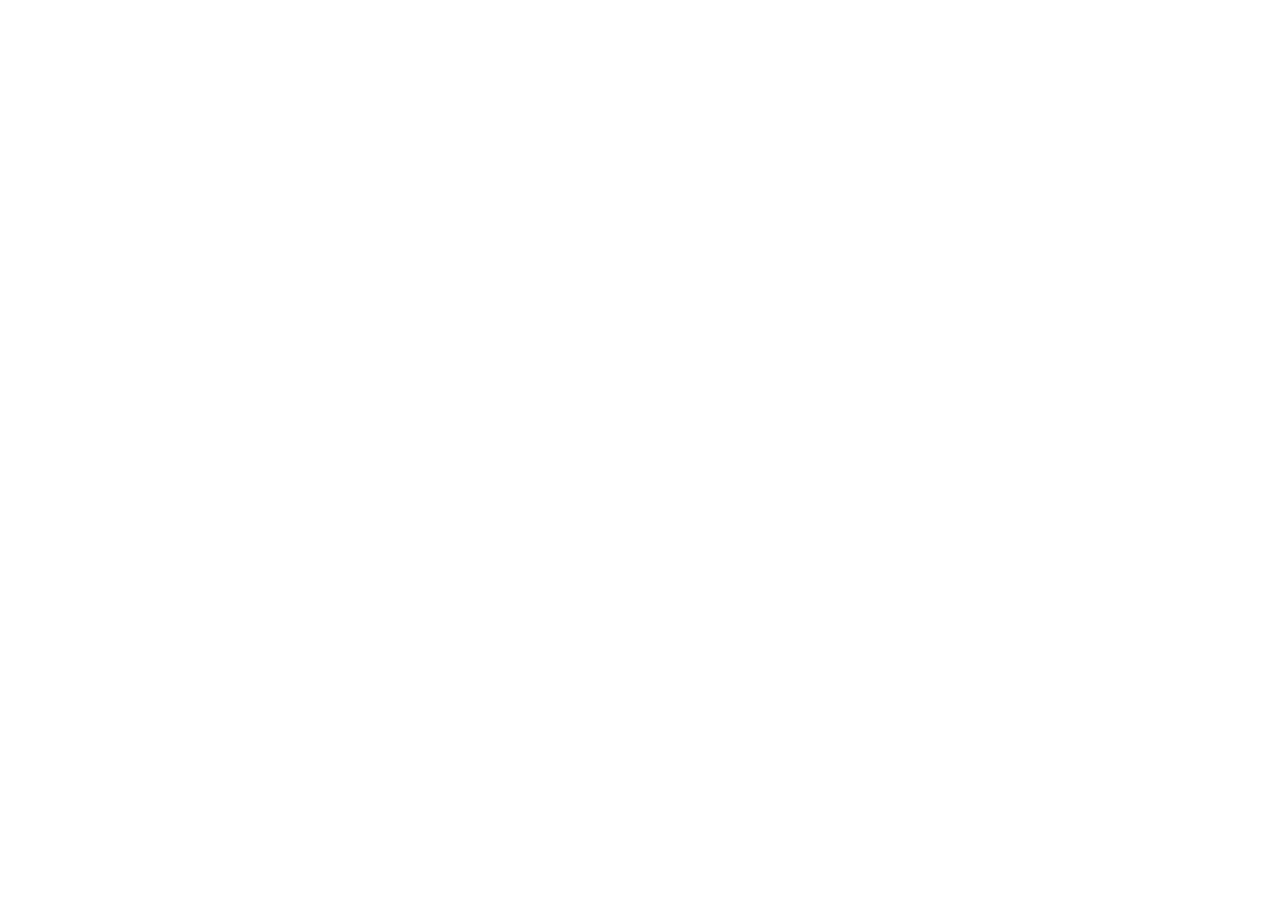
==== cocktail_proj/index.html @ 380c503e "check" ====
<!DOCTYPE html>
<html lang="en">
<head>
    <meta charset="UTF-8">
    <meta name="viewport" content="width=device-width, initial-scale=1.0">
    <title>Document</title>
    <link rel="stylesheet" href="/new branch/style.css">
</head>
<body>
    <script src="/new branch/script.js"></script>
</body>
</html>
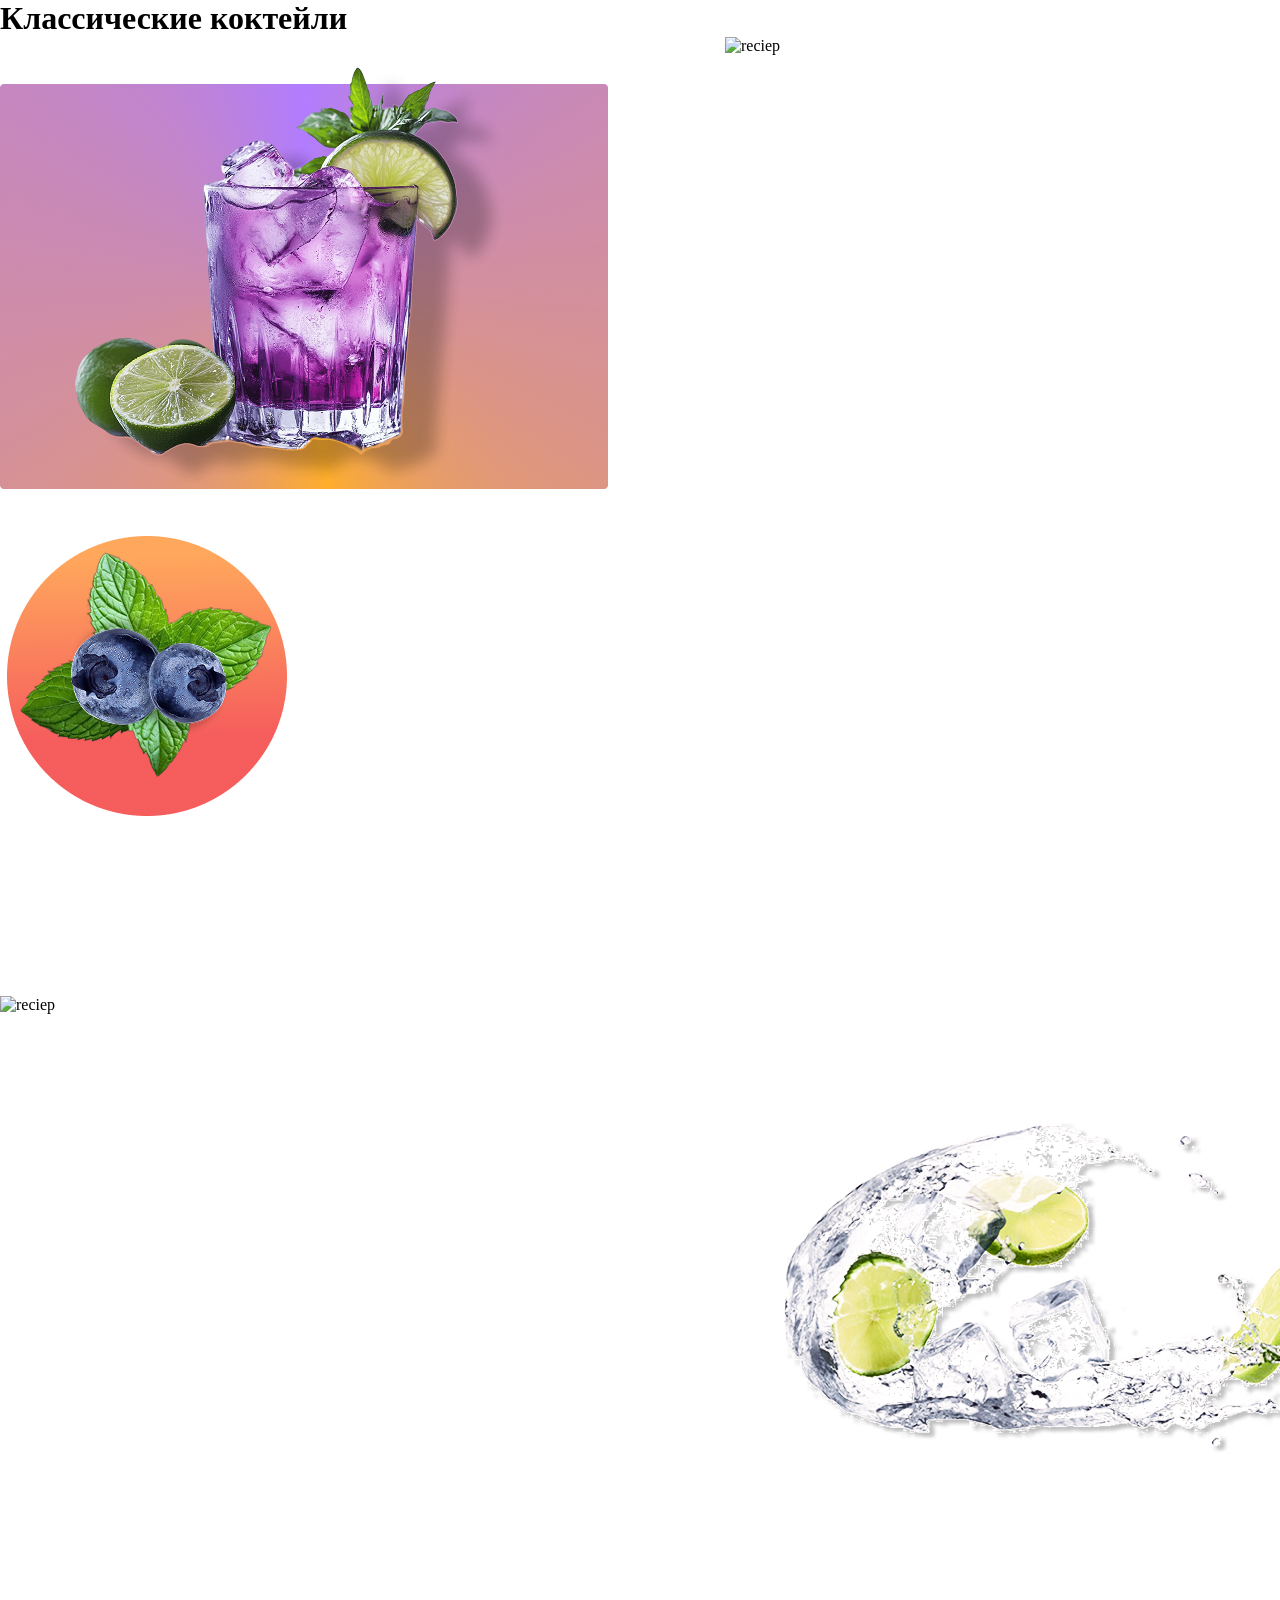
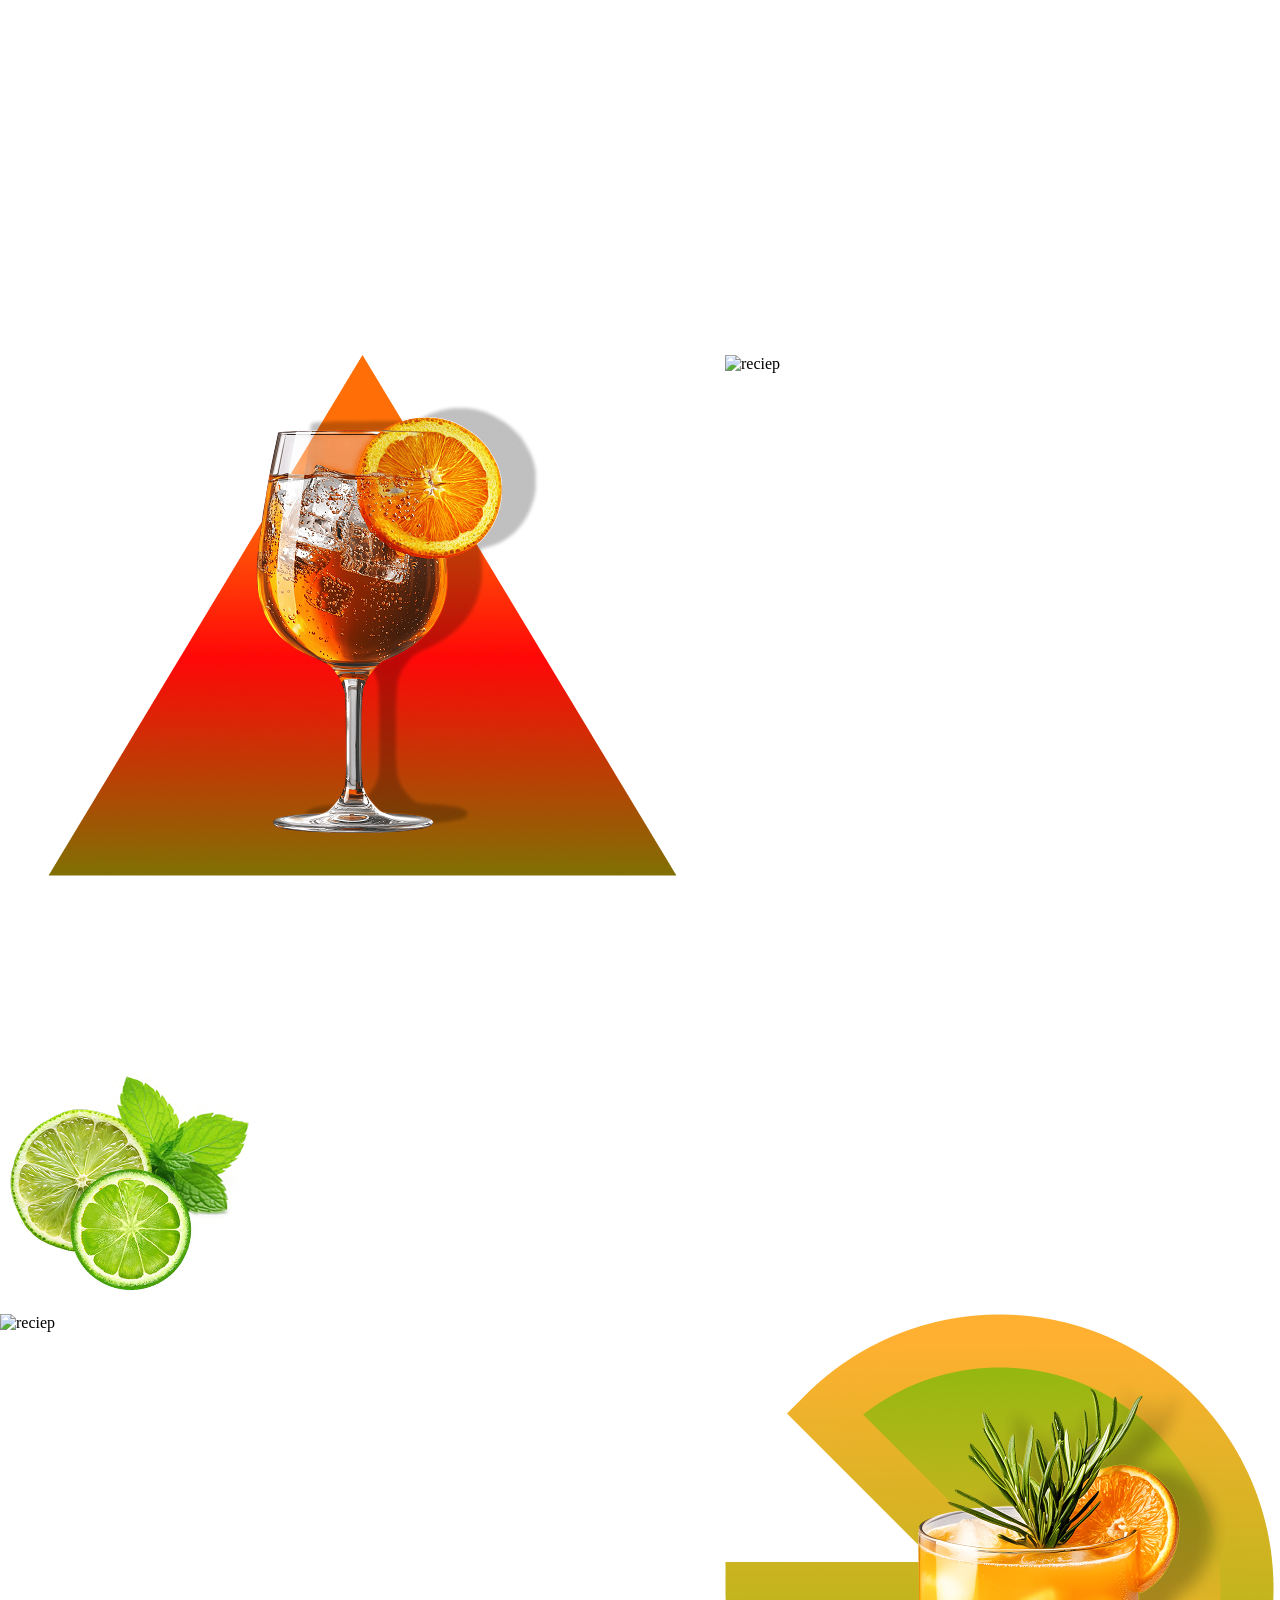
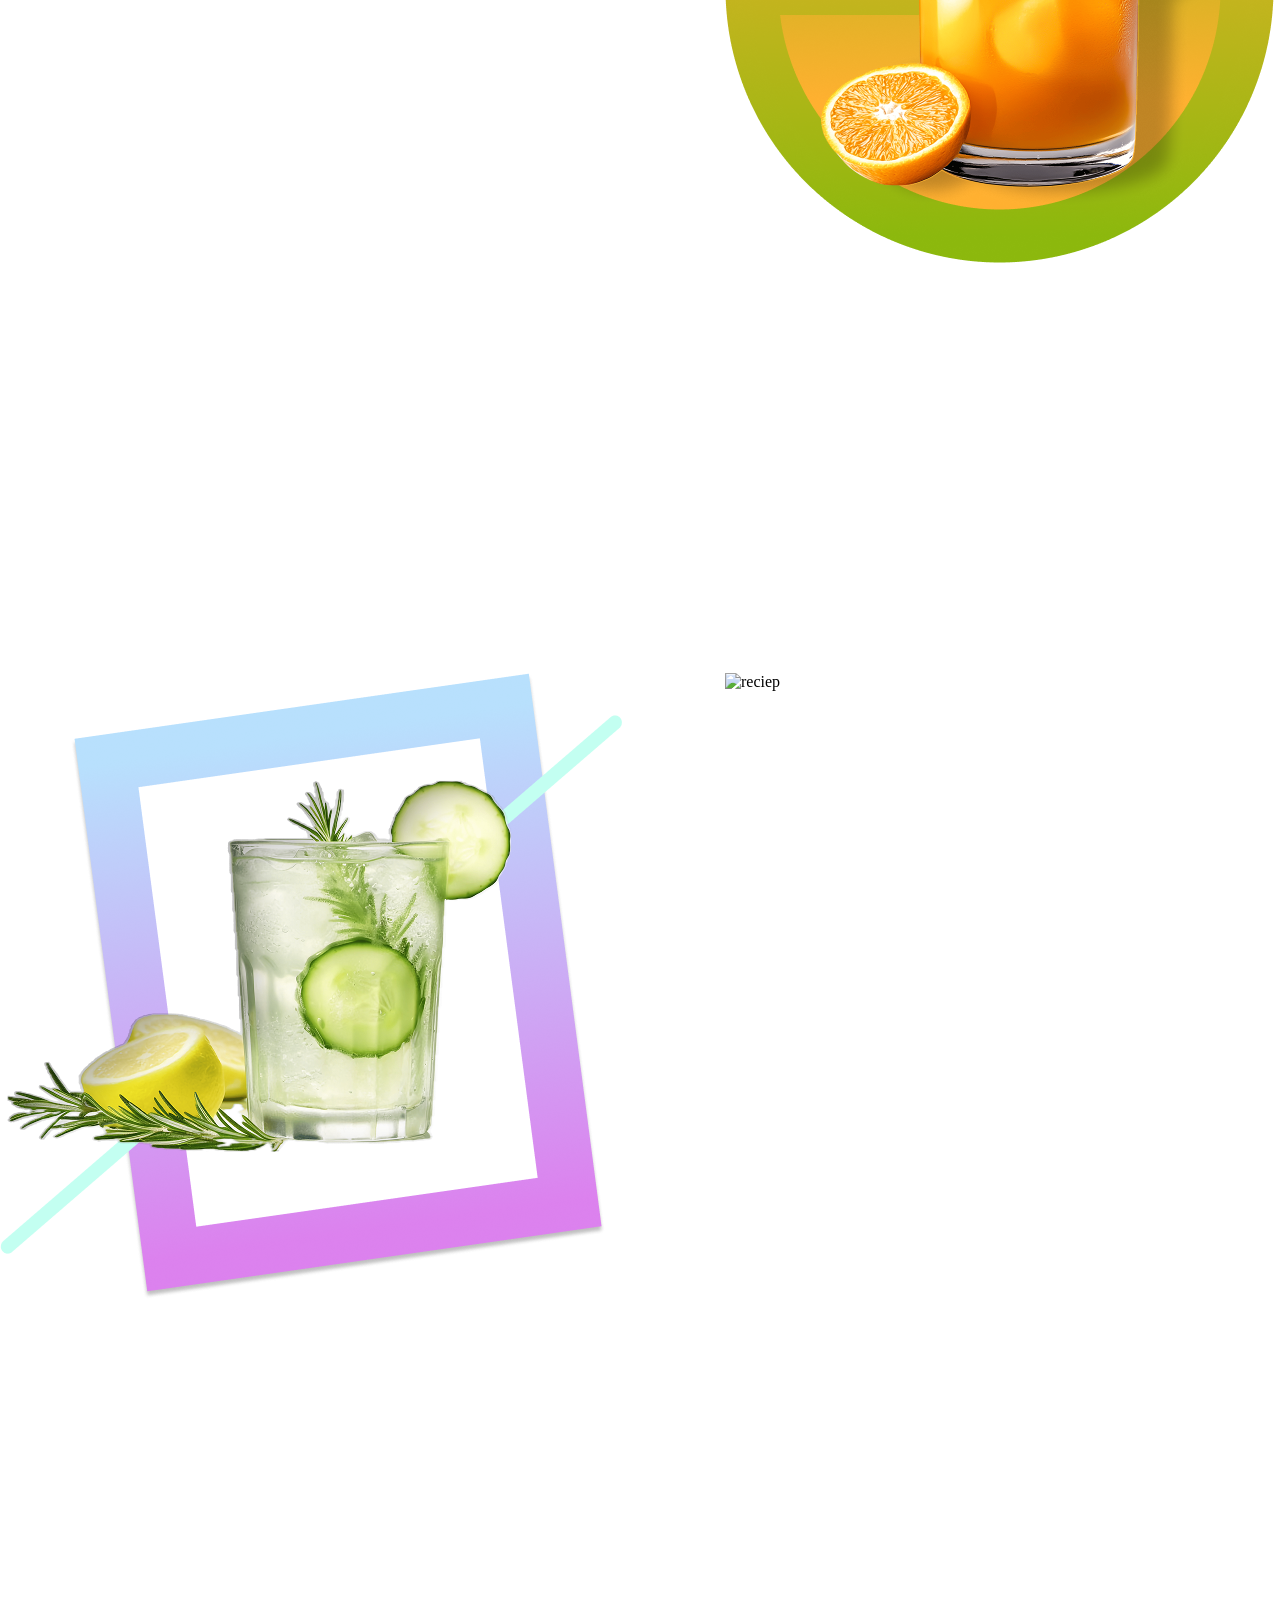
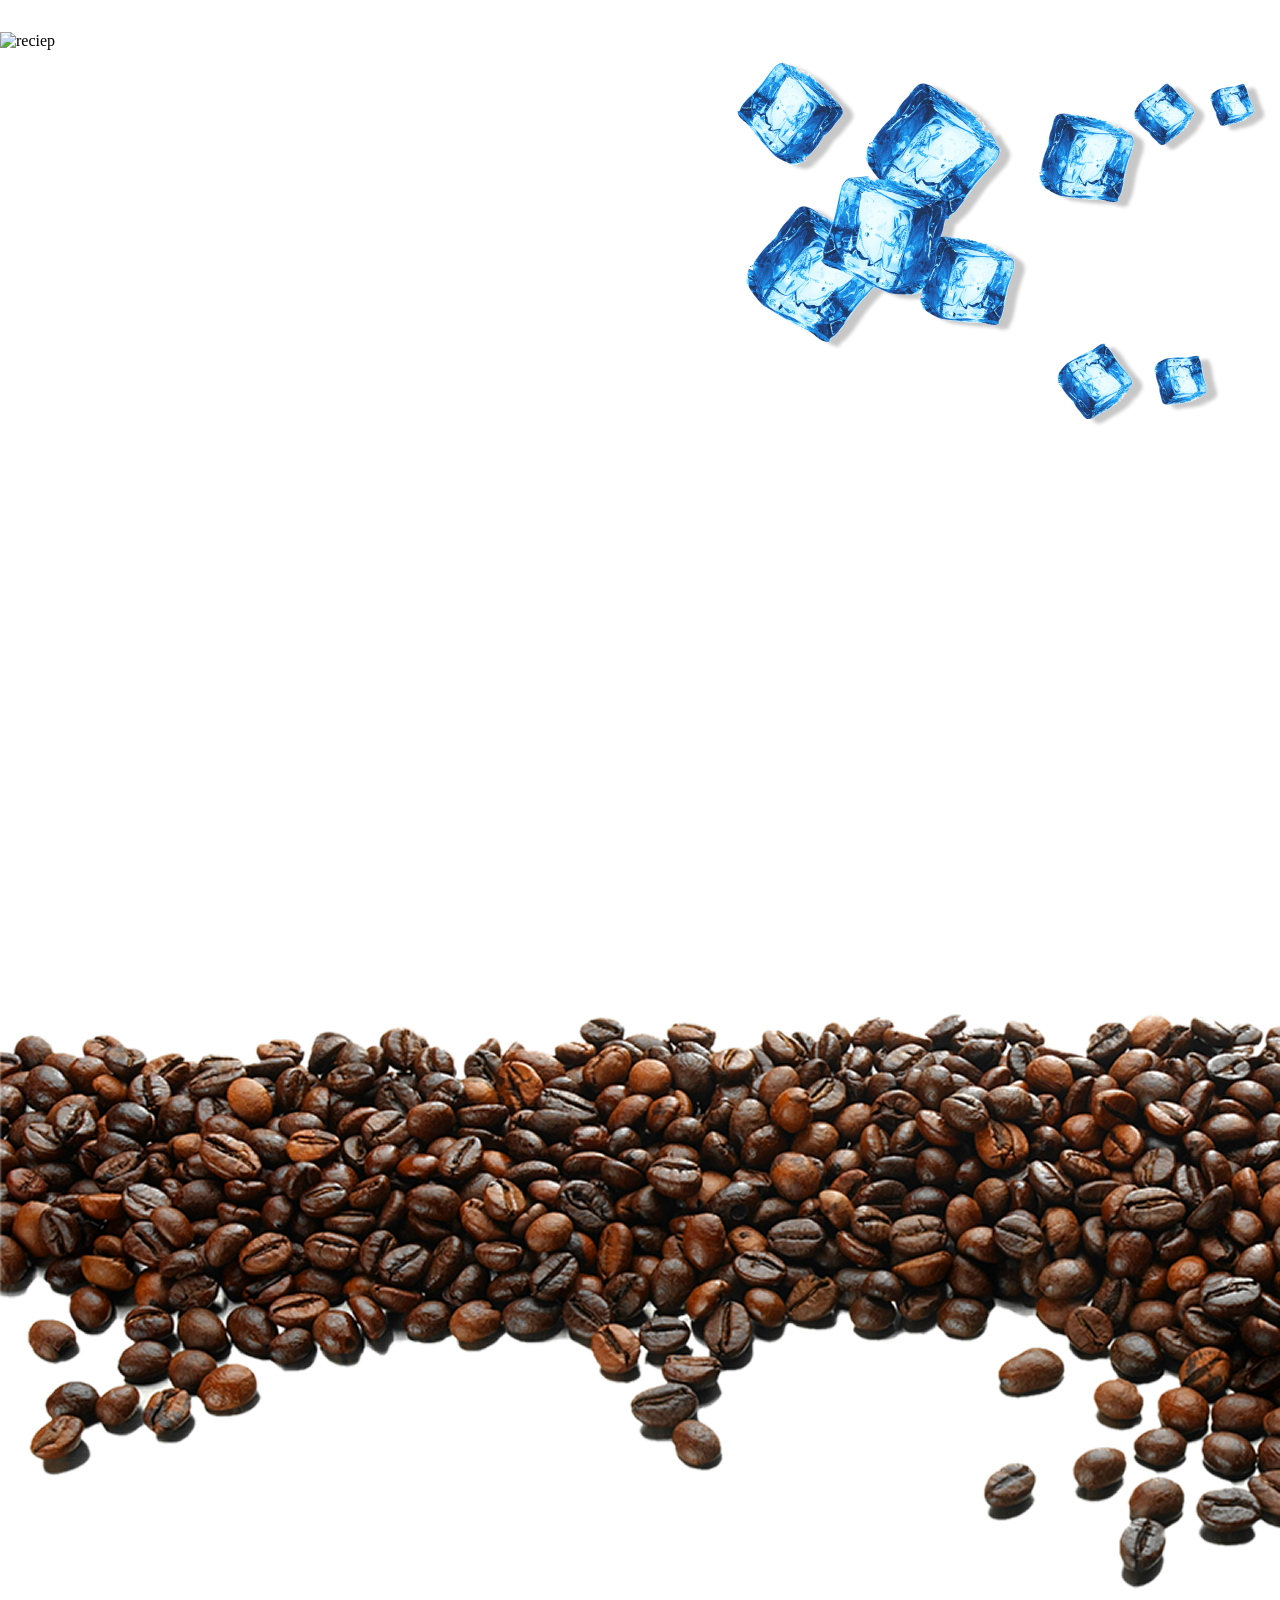
==== commit 2f386c78: "with image" ====
--- a/cocktail_proj/index.html
+++ b/cocktail_proj/index.html
@@ -2,11 +2,147 @@
 <html lang="en">
 <head>
     <meta charset="UTF-8">
-    <meta name="viewport" content="width=device-width, initial-scale=1.0">
+    <meta name="viewport"  content="width=device-width, initial-scale=1.0">
     <title>Document</title>
-    <link rel="stylesheet" href="/new branch/style.css">
+    <link rel="stylesheet" href="/cocktail_proj/style.css">
 </head>
 <body>
+    <h1>Классические коктейли</h1>
+    <section class="classic_cocktails_section">
+        <article class="decoration">
+            <div class="decoration_picture">
+                <img src="../img/cocktail_proj_img/Cocktail 1 (1).png" alt="picture">
+                <img src="../img/cocktail_proj_img/decor.png" alt="decor">
+            </div>
+            <div class="classic_cocktail__about">
+                <div class="cocktail_block image">
+
+                </div>
+                <div class="cocktail_block history">
+                    <p></p>
+                    <p></p>
+                    <p></p>
+                </div>
+                <div class="cocktail_block reciep">
+                    <div class="flipper">
+                        <img src="" alt="reciep">
+                        <img src="" alt="">
+                    </div>
+                </div>
+            </div>
+            <div class="classic_cocktail__about">
+                <div class="cocktail_block image">
+
+                </div>
+                <div class="cocktail_block history">
+                    <p></p>
+                    <p></p>
+                    <p></p>
+                </div>
+                <div class="cocktail_block reciep">
+                    <div class="flipper">
+                        <img src="" alt="reciep">
+                        <img src="" alt="">
+                    </div>
+                </div>
+            </div>
+            <div class="decoration_picture">
+                <img src="../img/cocktail_proj_img/Ice-Water-PNG-File-Download-Free (1).png" alt="picture">
+            </div>
+            <div class="decoration_picture">
+                <img src="../img/cocktail_proj_img/Cocktail 2 (1).png" alt="picture">
+                <img src="../img/cocktail_proj_img/limeMint (1).png" alt="decor">
+            </div>
+            <div class="classic_cocktail__about">
+                <div class="cocktail_block image">
+
+                </div>
+                <div class="cocktail_block history">
+                    <p></p>
+                    <p></p>
+                    <p></p>
+                </div>
+                <div class="cocktail_block reciep">
+                    <div class="flipper">
+                        <img src="" alt="reciep">
+                        <img src="" alt="">
+                    </div>
+                </div>
+            </div>
+            <div class="classic_cocktail__about">
+                <div class="cocktail_block image">
+
+                </div>
+                <div class="cocktail_block history">
+                    <p></p>
+                    <p></p>
+                    <p></p>
+                </div>
+                <div class="cocktail_block reciep">
+                    <div class="flipper">
+                        <img src="" alt="reciep">
+                        <img src="" alt="">
+                    </div>
+                </div>
+            </div>
+            <div class="decoration_picture">
+                <img src="../img/cocktail_proj_img/Cocktail 3 (1).png" alt="picture">
+            </div>
+            <div class="decoration_picture">
+                <img src="../img/cocktail_proj_img/Cocktail 4 (1).png" alt="picture">
+            </div>
+            <div class="classic_cocktail__about">
+                <div class="cocktail_block image">
+
+                </div>
+                <div class="cocktail_block history">
+                    <p></p>
+                    <p></p>
+                    <p></p>
+                </div>
+                <div class="cocktail_block reciep">
+                    <div class="flipper">
+                        <img src="" alt="reciep">
+                        <img src="" alt="">
+                    </div>
+                </div>
+            </div>
+            <div class="classic_cocktail__about">
+                <div class="cocktail_block image">
+
+                </div>
+                <div class="cocktail_block history">
+                    <p></p>
+                    <p></p>
+                    <p></p>
+                </div>
+                <div class="cocktail_block reciep">
+                    <div class="flipper">
+                        <img src="" alt="reciep">
+                        <img src="" alt="">
+                    </div>
+                </div>
+            </div>
+            <div class="decoration_picture">
+                <img src="../img/cocktail_proj_img/86620-blue-cube-iceb.png" alt="picture">
+            </div>
+        </article>
+
+    </section>
+    <section class="movie_cocktails_section">
+        <div class="coffee_beans">
+            <img src="../img/cocktail_proj_img/Coffee-Beans.png" alt="coffee_beans">
+        </div>
+        <article class="movie_cocktail name">
+            <h2></h2>
+            <img src="" alt=""><img src="" alt="">
+        </article>
+
+        <article class="movie_cocktail name">
+            <h2></h2>
+            <img src="" alt=""><img src="" alt="">
+        </article>
+    </section>
     <script src="/new branch/script.js"></script>
 </body>
 </html>
--- a/cocktail_proj/style.css
+++ b/cocktail_proj/style.css
@@ -0,0 +1,37 @@
+*{
+    margin: 0;
+    padding: 0;
+    box-sizing: border-box;
+}
+body{
+    overflow-x: hidden;
+}
+
+.decoration{
+    display: grid;
+    grid-template-columns: repeat(2, 1fr);
+    grid-template-rows: repeat(6, 1fr);
+}
+
+.classic_cocktail__about{
+
+}
+.decoration_picture{
+
+}
+.classic_cocktails_section{
+    display: flex;
+}
+
+.decoration_picture:nth-child(odd) {
+    grid-column: 1;
+  }
+
+.decoration_picture:nth-child(even) {
+    grid-column: 2;
+    grid-row: span 1;
+}
+
+.coffee_beans{
+    width: 100%;
+  }
